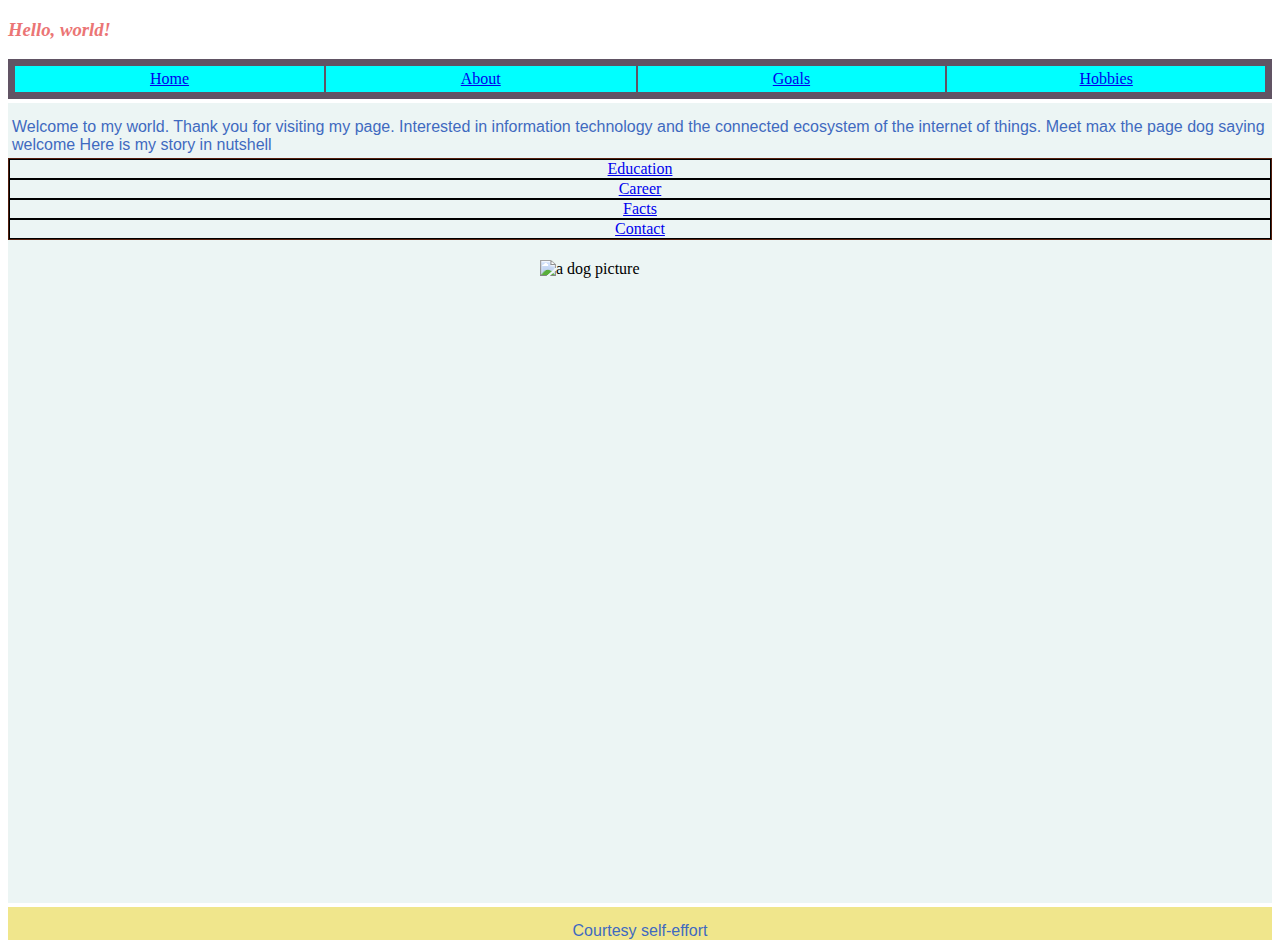
==== about.html @ e6e1be16 "Add files to repository" ====
<!DOCTYPE html>
<html>
    <head> 
        <title>About</title>
    <link href="stylesheet.css" rel="stylesheet" type ="text/css">  
    <link rel="stylesheet" href="https://stackpath.bootstrapcdn.com/bootstrap/4.5.0/css/bootstrap.min.css" integrity="sha384-9aIt2nRpC12Uk9gS9baDl411NQApFmC26EwAOH8WgZl5MYYxFfc+NcPb1dKGj7Sk" crossorigin="anonymous">
    <script src="https://stackpath.bootstrapcdn.com/bootstrap/4.5.0/js/bootstrap.min.js" integrity="sha384-OgVRvuATP1z7JjHLkuOU7Xw704+h835Lr+6QL9UvYjZE3Ipu6Tp75j7Bh/kR0JKI" crossorigin="anonymous"></script>
    <script src="https://code.jquery.com/jquery-3.5.1.slim.min.js" integrity="sha384-DfXdz2htPH0lsSSs5nCTpuj/zy4C+OGpamoFVy38MVBnE+IbbVYUew+OrCXaRkfj" crossorigin="anonymous"></script>
    <script src="https://cdn.jsdelivr.net/npm/popper.js@1.16.0/dist/umd/popper.min.js" integrity="sha384-Q6E9RHvbIyZFJoft+2mJbHaEWldlvI9IOYy5n3zV9zzTtmI3UksdQRVvoxMfooAo" crossorigin="anonymous"></script>    
</head>
    <body>
        <h3> Hello, world! </h3>
        <div id="heads">
            <table >
                <tr class="headingTable">
                    <td class="tbd"> <a href="index.html"> Home </a> </td>
                    <td class="tbd"> <a href="about.html"> About </a> </td>
                    <td class="tbd"> <a href="goal.html"> Goals </a> </td>
                    <td class="tbd"> <a href="hobbies.html"> Hobbies </a> </td>
                </tr>
            </table>
       </div>
        <div class="bodie">
            <p> Welcome to my world. Thank you for visiting my page. 
                Interested in information technology and the connected ecosystem of the internet of things.
                Meet max the page dog saying welcome
                Here is my story in nutshell </p> 
                <div class="container">
                    <div class="row">
                    <div class="col"><a href="education.html"> Education </a></div>    
                    <div class="col"><a href="career.html"> Career </a></div>
                    <div class="w-100"></div>
                    <div class="col"><a href="facts.html"> Facts </a></div>
                    <div class="col"><a href="contact.html"> Contact </a></div>
                    </div>
                </div>
            
                <img src="imgs\dog.jpg" alt="a dog picture" width="200" height="250" >
           
        </div>

        <div class="footer">
         <p > Courtesy self-effort </p> 
        </div>
     
    </body>
</html>
---- stylesheet.css ----
h3{
    font-style: italic;
    color: rgb(235, 117, 117);
}
#heads{
    border: 0.5px snow;
    padding: 5px;
    background-color: rgb(97, 84, 100);
}
.bodie{
    background-color: rgb(236, 245, 244);
    height: 800px;
}
#tail{
    background-color: khaki;
    text-align: center;
}
.headingTable{
    border:2px solid grey;
    border-collapse: collapse;
    width: 700px;
}
.tbd{
    border: 0px solid black;
    padding: 4px;
    background-color: aqua;
    width: 700px;
    text-align: center; 
}
.container{
    
    text-align: center;   
}
.row{
    border:1px solid rgb(83, 30, 13);
    text-align: center;  
}
.col{
    border:1px solid;
    text-align: center;  
}
p{
    margin: 4px;
    font-family: Verdana, Geneva, Tahoma, sans-serif;
    font-weight: 300px;
    font-style: inherit;
    color: #3f6ac0;
    padding-top: 15px;
}
img{
    display: block;
    margin-left: auto;
    margin-right: auto;
    padding-top: 20px;
}
.footer{
    background-color: khaki;
    text-align: center;
}
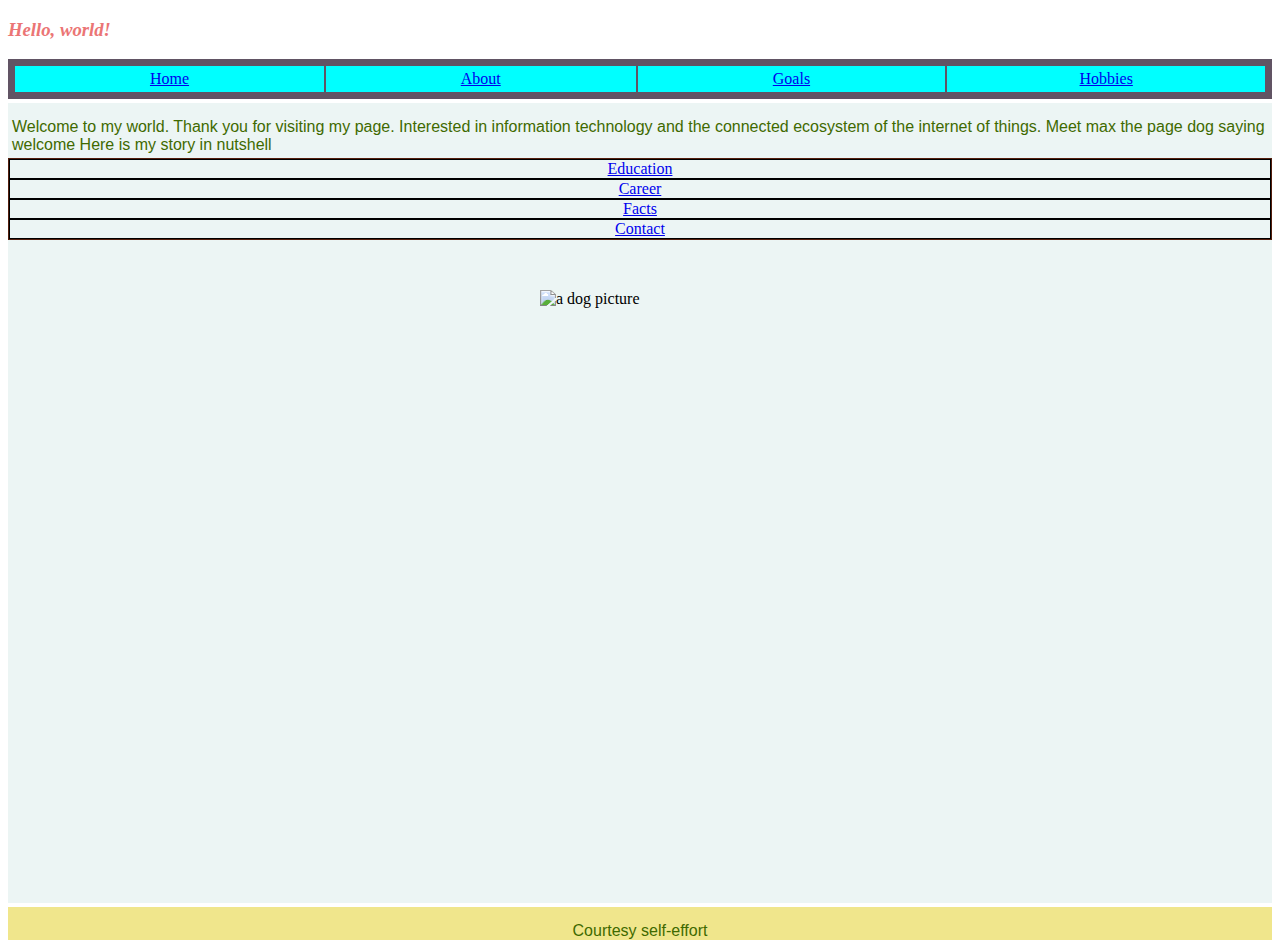
==== commit ddf8b25c: "added more code" ====
--- a/about.html
+++ b/about.html
@@ -33,10 +33,8 @@
                     <div class="col"><a href="facts.html"> Facts </a></div>
                     <div class="col"><a href="contact.html"> Contact </a></div>
                     </div>
-                </div>
-            
-                <img src="imgs\dog.jpg" alt="a dog picture" width="200" height="250" >
-           
+                </div>     
+                <img src="imgs\dog.jpg" alt="a dog picture" width="200" height="250" >            
         </div>
 
         <div class="footer">
--- a/stylesheet.css
+++ b/stylesheet.css
@@ -2,6 +2,10 @@
 h3{
     font-style: italic;
     color: rgb(235, 117, 117);
+}
+h4{
+    font-style: italic;
+    color: rgb(134, 86, 54);
 }
 #heads{
     border: 0.5px snow;
@@ -15,7 +19,7 @@
 #tail{
     background-color: khaki;
     text-align: center;
-}
+}   
 .headingTable{
     border:2px solid grey;
     border-collapse: collapse;
@@ -45,14 +49,44 @@
     font-family: Verdana, Geneva, Tahoma, sans-serif;
     font-weight: 300px;
     font-style: inherit;
-    color: #3f6ac0;
+    color: #3f6a00;
     padding-top: 15px;
 }
-img{
+p::selection{
+    color: indianred;
+    background-color: aliceblue;
+}
+ul{
+    font-family: 'Lucida Sans', 'Lucida Sans Regular', 'Lucida Grande', 'Lucida Sans Unicode', Geneva, Verdana, sans-serif;
+    font-size: large;
+    color: cornflowerblue;
+}
+ol{
+    font-family: 'Lucida Sans', 'Lucida Sans Regular', 'Lucida Grande', 'Lucida Sans Unicode', Geneva, Verdana, sans-serif;
+    font-size: large;
+    color: chocolate;
+}
+ img{
     display: block;
     margin-left: auto;
     margin-right: auto;
-    padding-top: 20px;
+    padding-top: 50px;
+}
+.img2{
+    margin-left: -700px;
+    margin-right: 50px;
+}
+input{
+   padding-left: 3px;   
+   border-radius: 5px; 
+}
+label{
+    width: 5em;
+}
+.comment{
+    margin-left: 5em;
+    height: 10em;
+    border-radius: 5px; 
 }
 .footer{
     background-color: khaki;
